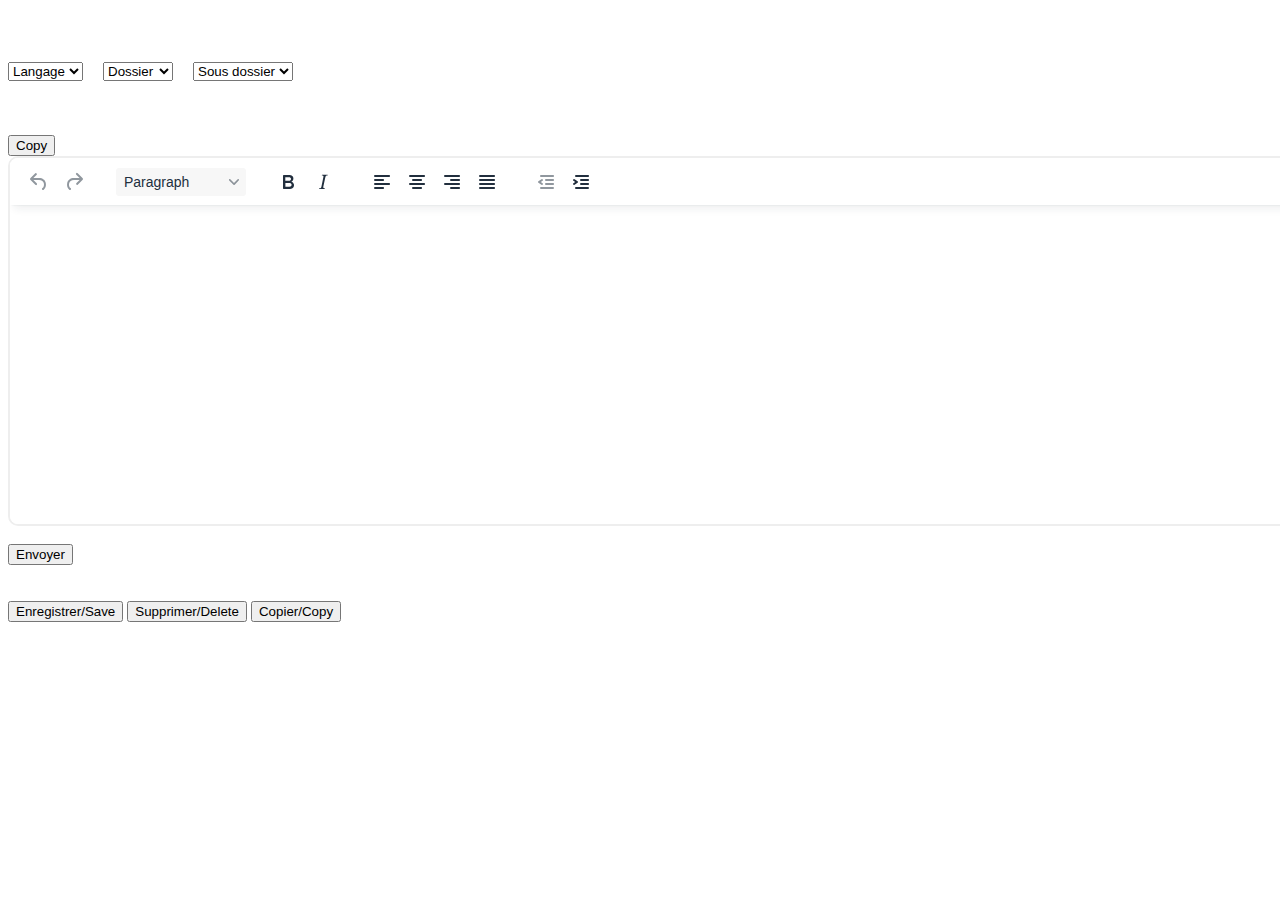
==== papa.html @ 8287c28a "version améliorée par papa" ====
<!DOCTYPE html>
<html lang="en">
  <head>
    <meta charset="UTF-8">
    <title>Tiny MCE Edit</title>
      <link href="https://cdn.jsdelivr.net/npm/bootstrap@5.3.0-alpha3/dist/css/bootstrap.min.css" rel="stylesheet" integrity="sha384-KK94CHFLLe+nY2dmCWGMq91rCGa5gtU4mk92HdvYe+M/SXH301p5ILy+dN9+nJOZ" crossorigin="anonymous">
      <script src="js/tinymce/tinymce.min.js" referrerpolicy="origin"></script>
      <script type="text/javascript" language="javascript">
        tinymce.init({selector:"textarea#description",plugins:'code', width:1300,height:370,menubar:false,statusbar:false,name:"contenu"
          }
        );
      </script>
  </head>
  <br>
  <br>
  <br>
  <body>
    <div class="container-fluid">
    <div class="d-flex flex-row justify-content-around">
      <select class="form-select" aria-label="Default select example">
        <option selected>Langage</option>
        <option value="1">Javscript</option>
        <option value="2">HTML</option>
        <option value="3">Python</option>
      </select>
      &nbsp;
      &nbsp;
      <select class="form-select" aria-label="Default select example">
        <option selected>Dossier</option>
        <option value="1">Alert</option>
        <option value="2">Buttons</option>
        <option value="3">Boucles</option>
      </select>
      &nbsp;
      &nbsp;
      <select class="form-select" aria-label="Default select example">
        <option selected>Sous dossier</option>
        <option value="1">Alert.js</option>
        <option value="2">Buttons.html</option>
        <option value="3">Boucles.py</option>
      </select>
      
    </div>     
   </div>

   <br>
   <br>
   <br>

<button class="btn btn-light" id="copy">Copy</button>
<div class="d-flex flex-row justify-content-center">
  <!-- Tinymce -->
 <div id="conteneur">
  <div id="contenu" name="fichier">
    <!-- je place mon contenu dans cette div cacher -->
      <div id="copyContenu" name="copyContenu" hidden=true ></div>    
      <form method="post">
      <textarea id="description" name="description" name="fichier"></textarea><br />
      <button class="btn btn-primary" type="submit" >Envoyer</button>
    </form>




      
    

  </div>
  <br>
  <br>
  
</div> 

</div>


   <div class="d-flex flex-row justify-content-around">
    <button class="btn btn-primary">Enregistrer/Save</button>
    <button class="btn btn-primary">Supprimer/Delete</button>
    <button class="btn btn-primary">Copier/Copy</button>
     
   </div>

</body>


<script type="text/javascript" language="javascript">

  function ajouter()
  {
    tinymce.triggerSave(true,true);
    alert(document.getElementById("description").value)
  }

  function contenu(){
    var ed = tinymce.activeEditor;
    var content = ed.getContent()
    console.log(content)
  }
  
</script>

<script src="https://cdn.jsdelivr.net/npm/bootstrap@5.2.3/dist/js/bootstrap.bundle.min.js"></script>

</html>
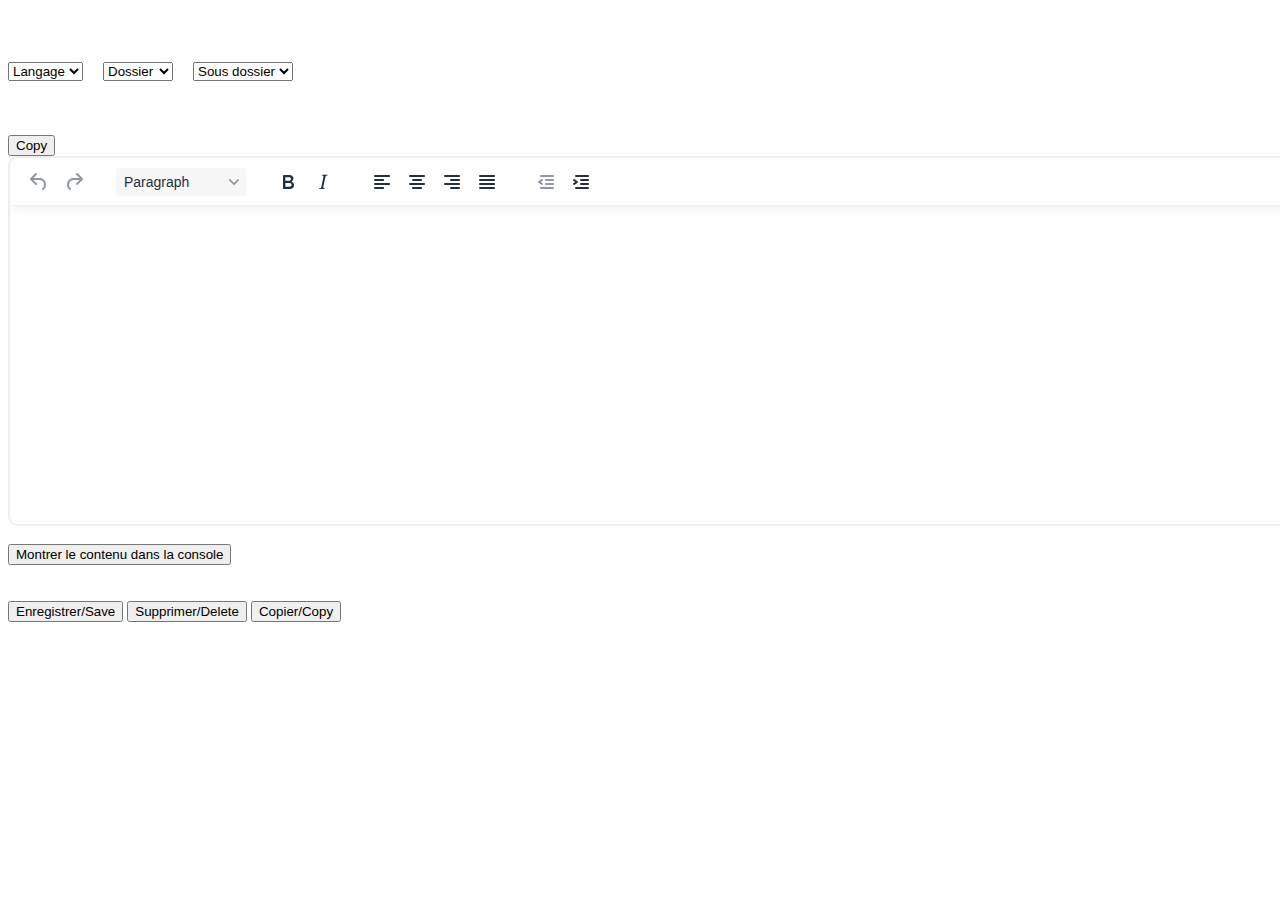
==== commit fc28d54e: "version avec bouton VERT pour extraire le contenu de l'éditeur" ====
--- a/papa.html
+++ b/papa.html
@@ -56,8 +56,9 @@
       <div id="copyContenu" name="copyContenu" hidden=true ></div>    
       <form method="post">
       <textarea id="description" name="description" name="fichier"></textarea><br />
-      <button class="btn btn-primary" type="submit" >Envoyer</button>
-    </form>
+      </form>
+      <button id="montrerContenu" class="btn btn-success">Montrer le contenu dans la console</button>
+      
 
 
 
@@ -86,6 +87,12 @@
 
 <script type="text/javascript" language="javascript">
 
+  function eventManager(p_event){
+    if (p_event.target.id=="montrerContenu"){
+      contenu()
+    }
+  }
+
   function ajouter()
   {
     tinymce.triggerSave(true,true);
@@ -97,6 +104,29 @@
     var content = ed.getContent()
     console.log(content)
   }
+
+  function estModifie(){
+    // Récupérer la référence de l'éditeur TinyMCE
+    var editeur = tinymce.get('description');
+    // Vérifier si l'éditeur a été modifié
+    if (editeur.isDirty()) {
+      return true
+    }
+    return false
+  }
+
+  function sauver(){
+    // Récupérer la référence de l'éditeur TinyMCE
+    var editeur = tinymce.get('description');
+
+    // Sauvegarder le contenu de l'éditeur
+    var s = editeur.save();
+
+    console.log("éditeur avec save : ",s)
+  }
+
+  var b = document.getElementById("montrerContenu")
+  b.addEventListener('click',eventManager,false)
   
 </script>
 
